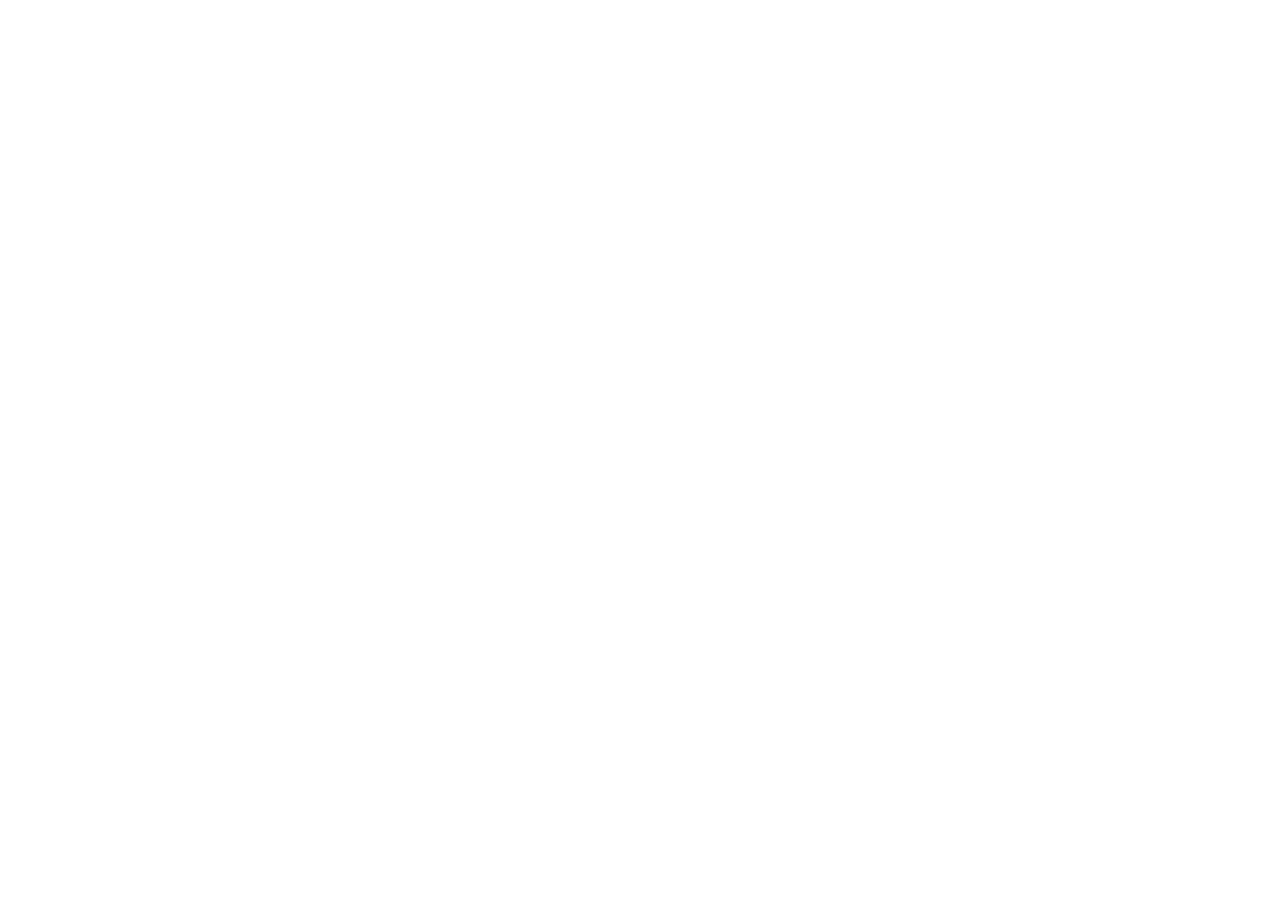
==== proofPage.html @ 80d5480f "added head and meta links tabs" ====
<!DOCTYPE html>
<html lang="en">
<head>
    <meta charset="utf-8">
        <meta name="viewport" content="width=device-width, initial-scale=1.0">
        <title>Cover My Case</title>
        <link href="style.css" rel="stylesheet" type="text/css">
        <link rel="stylsheet" media="screen and (min-width: 500px)" href="over500.css">
        <script src="https://ajax.googleapis.com/ajax/libs/jquery/3.3.1/jquery.min.js"></script>
        <link href="https://fonts.googleapis.com/css?family=Roboto" rel="stylesheet">

</head>
---- style.css ----
body{
    font-family: 'Roboto', sans-serif;
}
#logo{
    text-align: center; 
}
.logoPic{
    width: 350px;
    height: auto;
}
#createProfile{
    text-align: center;
    color: #0000CD;
    font-size: 20px; 
}
#profilePicture{
    text-align: center; 
}
#profileInfo{
    text-align: center; 
}
button{
    border-radius: 10px; 
    background-color: #0000CD;
    color: white; 
    font-size: bold;
    padding: 10px;  
}
button:hover{
    background-color: white; 
    color: #0000CD;
}
.submitButton{
    border-radius: 10px; 
    background-color: #0000CD;
    color: white; 
    font-size: bold;
    padding: 10px;  
}
.submitButton:hover{
    background-color: white; 
    color: #0000CD;
}
#business{
    text-align: center; 
}
#name,#email,#tel{
    text-align: center; 
}
input[type=text] {
    border: none;
    border-bottom: 2px solid #0000CD;
}
input[type=number]{
    border: none; 
    border-bottom: 2px solid #0000CD; 
}
input[type=email]{
    border: none; 
    border-bottom: 2px solid #0000CD; 
}
input[type=tel]{
    border: none; 
    border-bottom: 2px solid #0000CD; 
}
input[type=password]{
    border: none; 
    border-bottom: 2px solid #0000CD; 
}
#submit{
    padding: 20px; 
}
#success{
    color: #0000CD;
    text-align: center; 
    font-size: 50px; 
    border-style: double; 
    border-radius: 15px; 
}
.case{
    padding: 20px; 
}
#request{
    text-align: center; 
    padding: 30px; 
}
#offer{
    text-align: center; 
    padding: 30px; 
}
#helpMsg{
    text-align: center;  
}
/* #container{
    display: inline-flex; 
    
} */
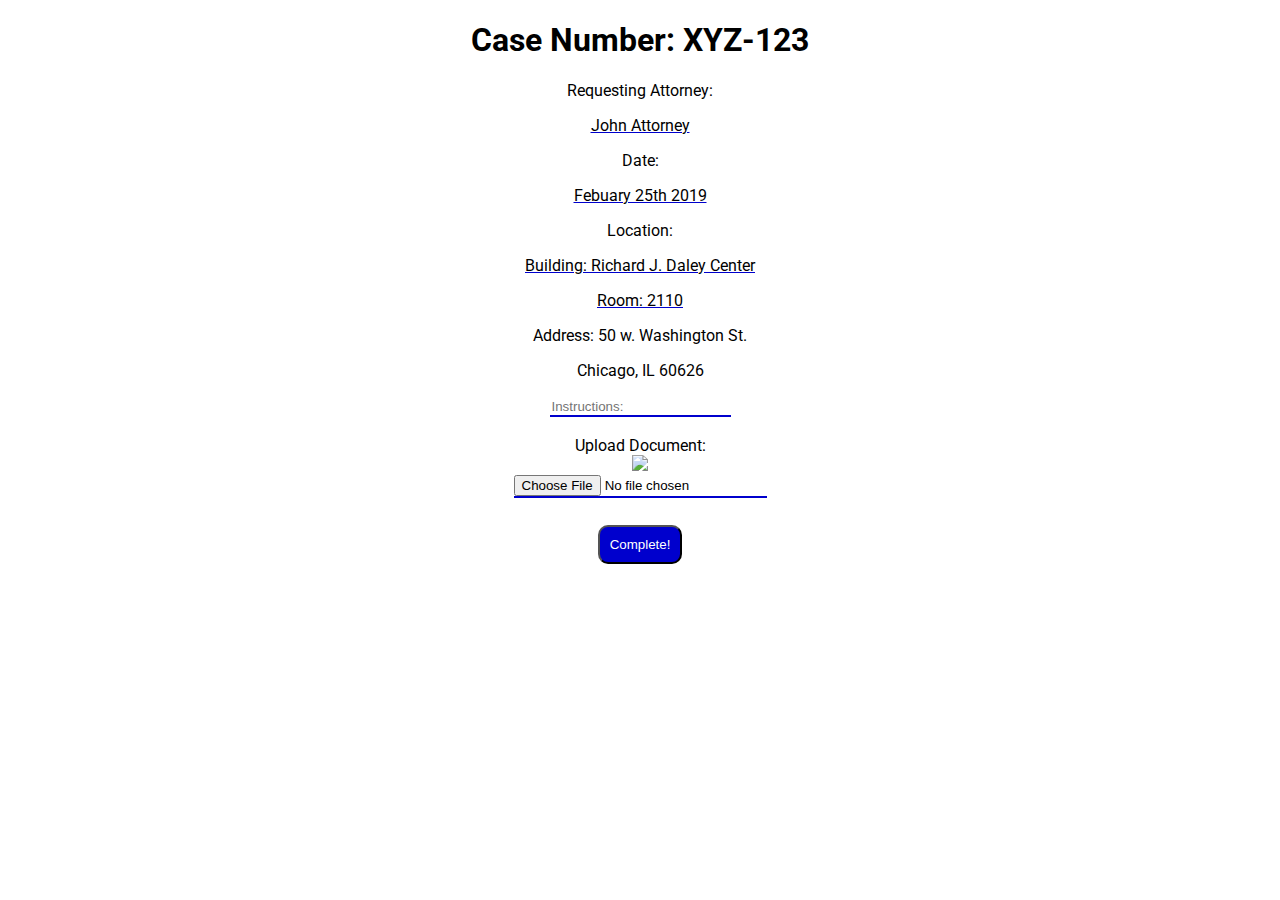
==== commit cfaa2320: "underline requests" ====
--- a/proofPage.html
+++ b/proofPage.html
@@ -10,3 +10,55 @@
         <link href="https://fonts.googleapis.com/css?family=Roboto" rel="stylesheet">
 
 </head>
+
+<body id="pageThree">
+    <div id="container">
+        <div>
+            <h1 id="caseNum">
+                Case Number: XYZ-123
+            </h1>
+        </div>
+        <div id="aInfo">
+            <p>
+                Requesting Attorney: <p id="ticket">John Attorney<p>
+            </p>
+            <p>
+                Date: <p id="ticket">Febuary 25th 2019</p>
+            </p>
+            <p>
+                Location: <p id="ticket">
+                            Building: Richard J. Daley Center
+                        </p>
+                        <p id="ticket">
+                            Room: 2110 
+                        </p>
+                        <p>
+                            Address: 50 w. Washington St. 
+                        </p>
+                        <p>
+                            Chicago, IL 60626
+                        </p>
+            </p>
+            <div id="instructionsBox">
+                <input type="text" width="50px" height="25px" placeholder="Instructions:">
+
+            </div>
+            <br>
+            <div id="docUploadType">
+                    <label for="documentUpload">Upload Document:</label>
+                    <br>
+                    <img src="http://admin.firstshop.co.za/Communication/blackfriday/2016/image-placeholder-200x200px.jpg">
+                    <br>
+                    <input type="file"
+                           id="docUpload" name="document"
+                           accept="image/png, image/jpeg">
+                    
+            </div>
+            <h1 id="completeButton">
+                    <button id="done" type="button">Complete!</button>
+            </h1>
+        </div>
+
+    </div>
+        
+</body>--- a/style.css
+++ b/style.css
@@ -67,6 +67,10 @@
     border: none; 
     border-bottom: 2px solid #0000CD; 
 }
+input[type=file]{
+    border: none; 
+    border-bottom: 2px solid #0000CD; 
+}
 #submit{
     padding: 20px; 
 }
@@ -95,3 +99,10 @@
     display: inline-flex; 
     
 } */
+/* //proofPage css3 design below  */
+#pageThree{
+    text-align: center; 
+}
+#ticket{
+    text-decoration: underline #0000CD; 
+}
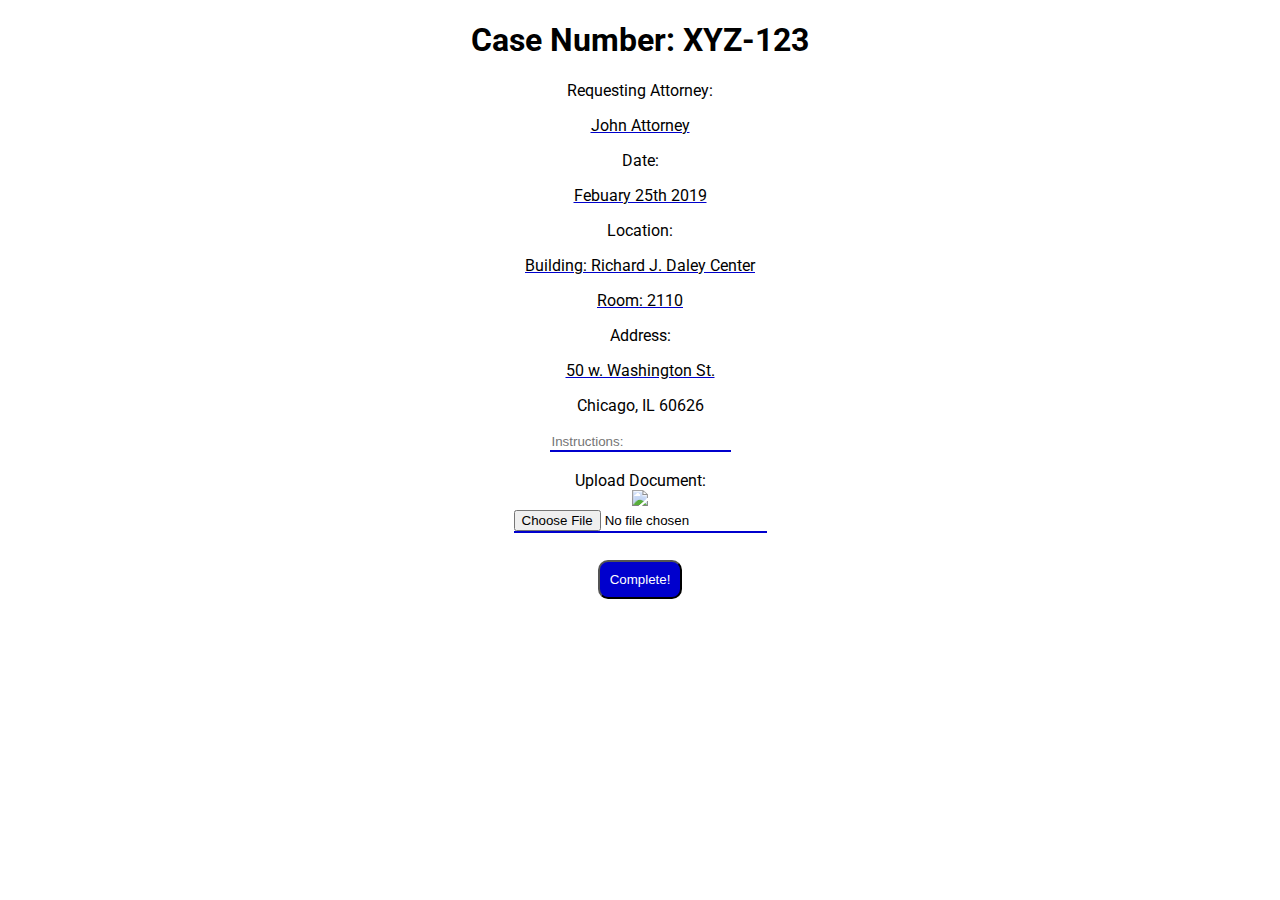
==== commit 97c81aa2: "addedd design to address" ====
--- a/proofPage.html
+++ b/proofPage.html
@@ -33,7 +33,7 @@
                             Room: 2110 
                         </p>
                         <p>
-                            Address: 50 w. Washington St. 
+                            Address: <p id="ticket">50 w. Washington St.<p>
                         </p>
                         <p>
                             Chicago, IL 60626
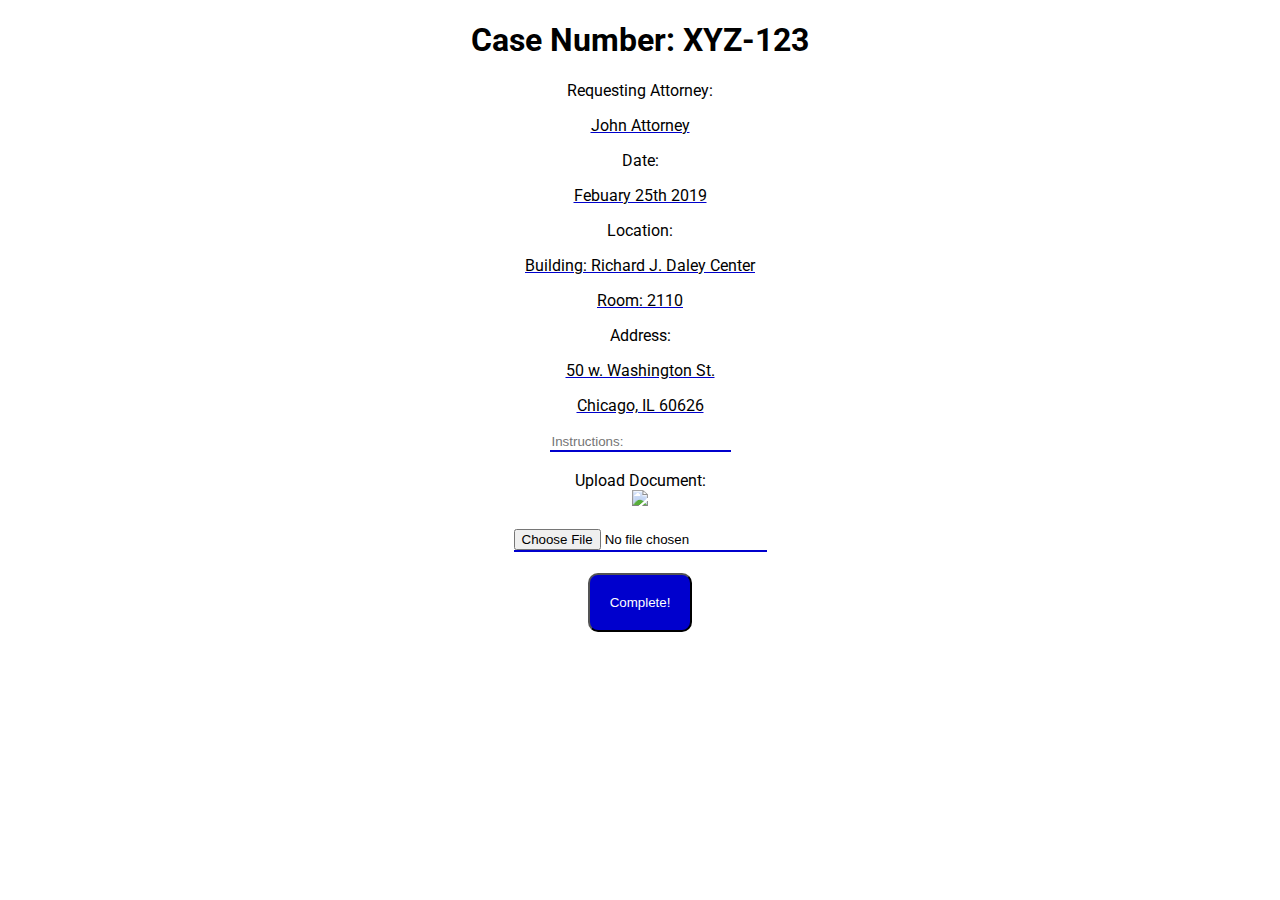
==== commit a1673d8d: "final css changes to page" ====
--- a/proofPage.html
+++ b/proofPage.html
@@ -35,7 +35,7 @@
                         <p>
                             Address: <p id="ticket">50 w. Washington St.<p>
                         </p>
-                        <p>
+                        <p id="ticket">
                             Chicago, IL 60626
                         </p>
             </p>
@@ -48,7 +48,7 @@
                     <label for="documentUpload">Upload Document:</label>
                     <br>
                     <img src="http://admin.firstshop.co.za/Communication/blackfriday/2016/image-placeholder-200x200px.jpg">
-                    <br>
+                    <br><br>
                     <input type="file"
                            id="docUpload" name="document"
                            accept="image/png, image/jpeg">
--- a/style.css
+++ b/style.css
@@ -106,3 +106,6 @@
 #ticket{
     text-decoration: underline #0000CD; 
 }
+#done{
+    padding: 20px; 
+}
